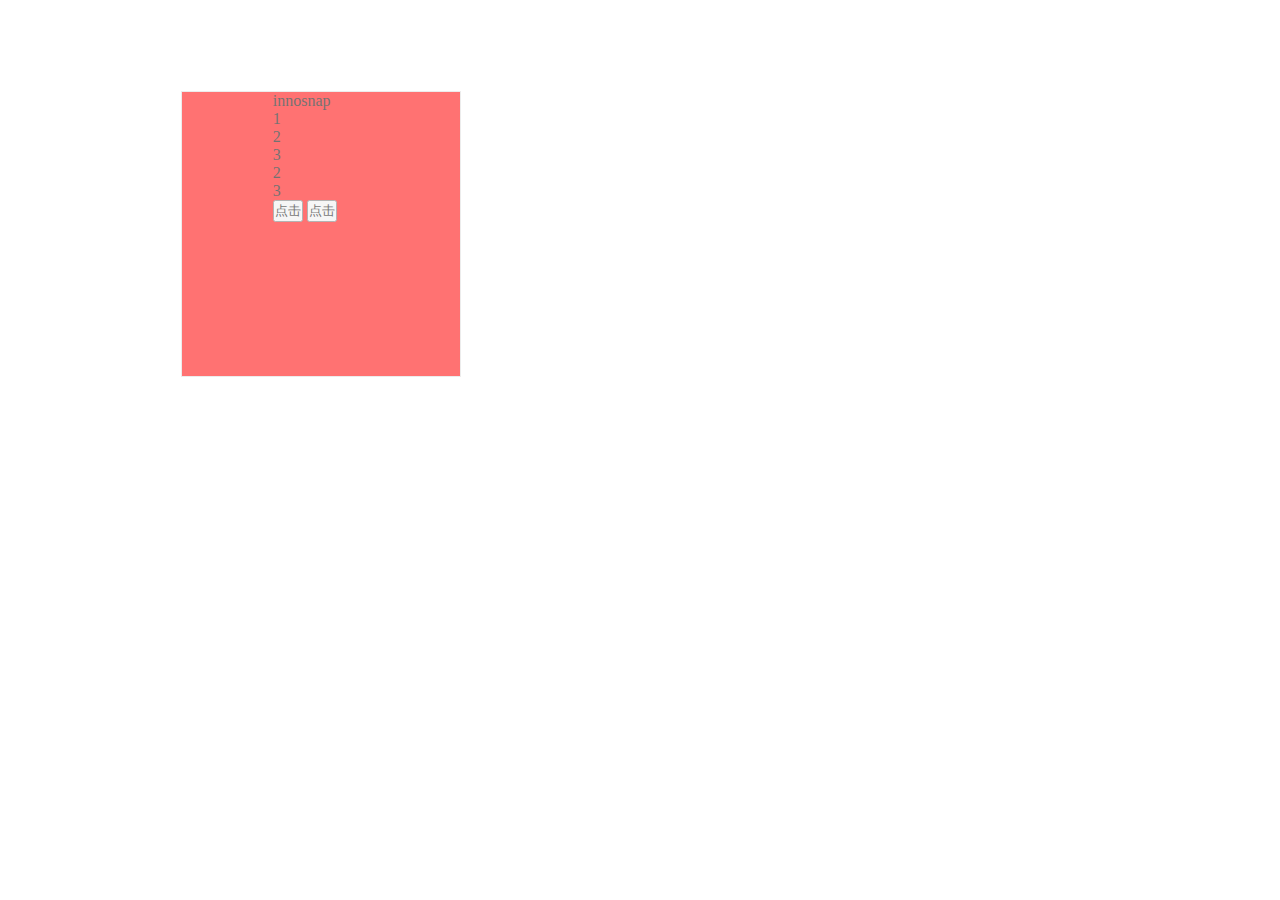
==== src/load/dom/effect/index.html @ 3807ad49 "fix events" ====
<!DOCTYPE html>
<html>
<head>
<meta charset="utf-8">
<title>effect-test</title>
<style type="text/css">
	
	*{
		margin:0;
		padding:0;
	}
	#oDiv{
		position:absolute;
		left:0px;
		top:0px;
		zoom:1;
		background:red;
		border:1px solid #ddd;
	}
</style>
<script type="text/javascript" src="../../load.js"></script>
</head>

<body>
	
	<div id="oDiv" style="">
		<p></p>
		<div class="header1"><span class="list" ></span><span class="list"><span></span></span> </div>
		<div class="header name"><span>innosnap</span></div>
		<div class="header"><span class="list"><span class="list"> <span></span></span></span></div>
		<p class="p1" name="wwasdpar"><span></span></p>
		<div class="header111 name"><span></span></div>
		<p class="p2" name="wwdpar">1</p>
		<p class="p3">2</p>
		<p class="p4">3</p>
		<div class="header111" ><span></span></div>
		<p class="p5">2</p>
		<p class="p6">3</p>
		<input id="b1" type="button" value="点击"/>
		<button id="b2" >点击</button>
	</div>
	
	<script>
		
		
		require.openDebug();
		require(['./effect','.../units/units','./jquery.easing.1.3.js'],function(animate,units,easing){
			
			var oDiv = document.getElementById('oDiv');
			
			units.extend(animate.jQueryEasing,easing);
			
			//console.log(animate.jQueryEasing);
			
			animate(oDiv,{
				'width':'200px',
				'height':'300px',
				'padding-left':'100px',
			//	'font-size':'50px',
			//	'fontSize':'			   15px',
				'left':'   100px',
				'top':'100px',
				'margin-left':'100px',
				'overflow':'hidden',
				'zoom':'1',	//chrome认识这个属性，额 写样式的时候加*
				'opacity':'0.5'
			},1000,'easeOutBounce',function(){alert('hha')})

		})
	</script>
</body>
</html>
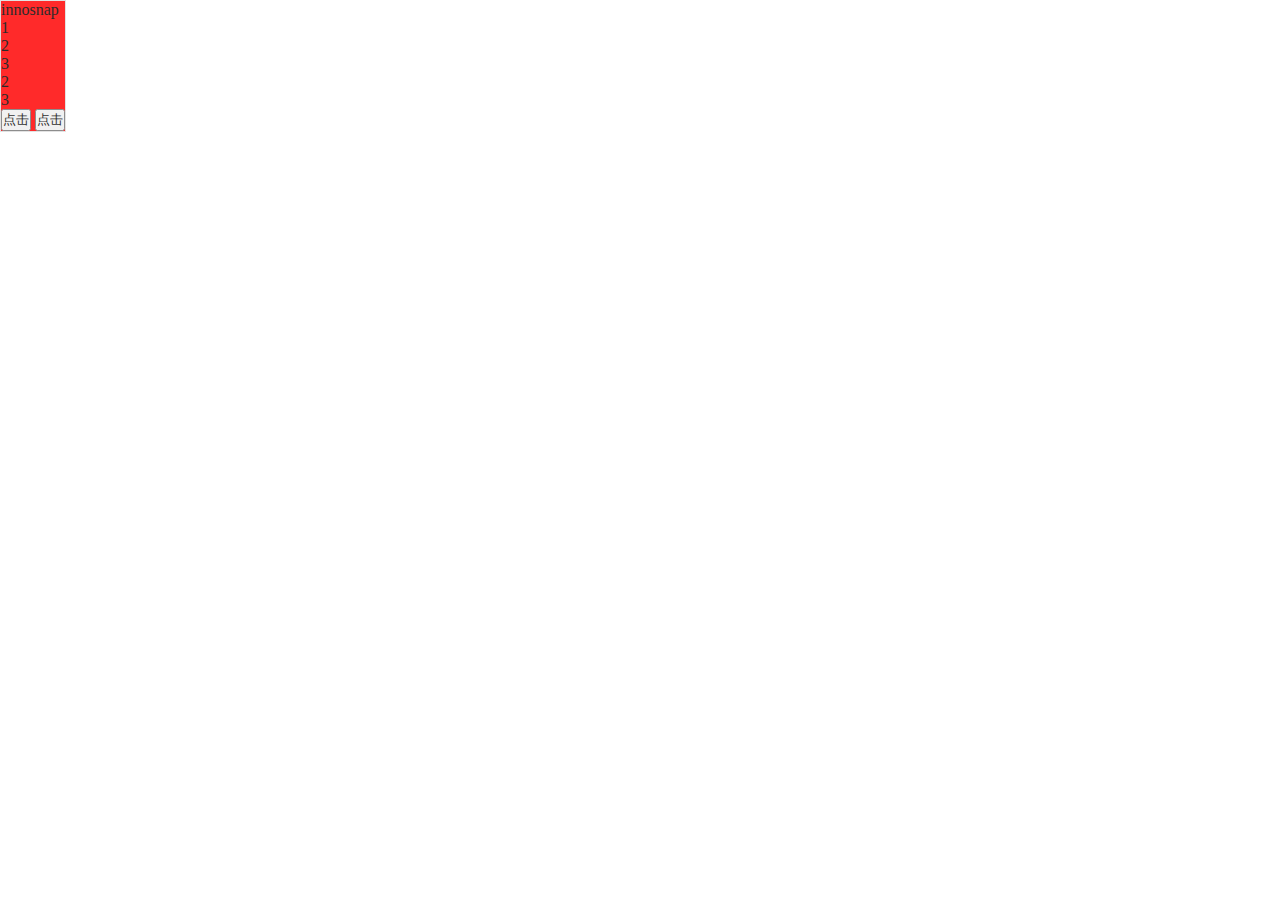
==== commit a5ad77f0: "fix data and animate queue" ====
--- a/src/load/dom/effect/index.html
+++ b/src/load/dom/effect/index.html
@@ -53,19 +53,26 @@
 			//console.log(animate.jQueryEasing);
 			
 			animate(oDiv,{
-				'width':'200px',
-				'height':'300px',
-				'padding-left':'100px',
+			//	'width':'200px',
+			//	'height':'300px',
+			//	'padding-left':'100px',
 			//	'font-size':'50px',
 			//	'fontSize':'			   15px',
-				'left':'   100px',
-				'top':'100px',
-				'margin-left':'100px',
-				'overflow':'hidden',
-				'zoom':'1',	//chrome认识这个属性，额 写样式的时候加*
+			//	'left':'   100px',
+			//	'top':'100px',
+			//	'margin-left':'100px',
+			//	'overflow':'hidden',
+			//	'zoom':'1',	//chrome认识这个属性，额 写样式的时候加*
 				'opacity':'0.5'
-			},1000,'easeOutBounce',function(){alert('hha')})
-
+			},2000,function(){})
+			
+			animate(oDiv,{
+				'opacity':'1'
+			},2000)
+			
+			animate(oDiv,{
+				'width':'1000px'
+			},2000)
 		})
 	</script>
 </body>
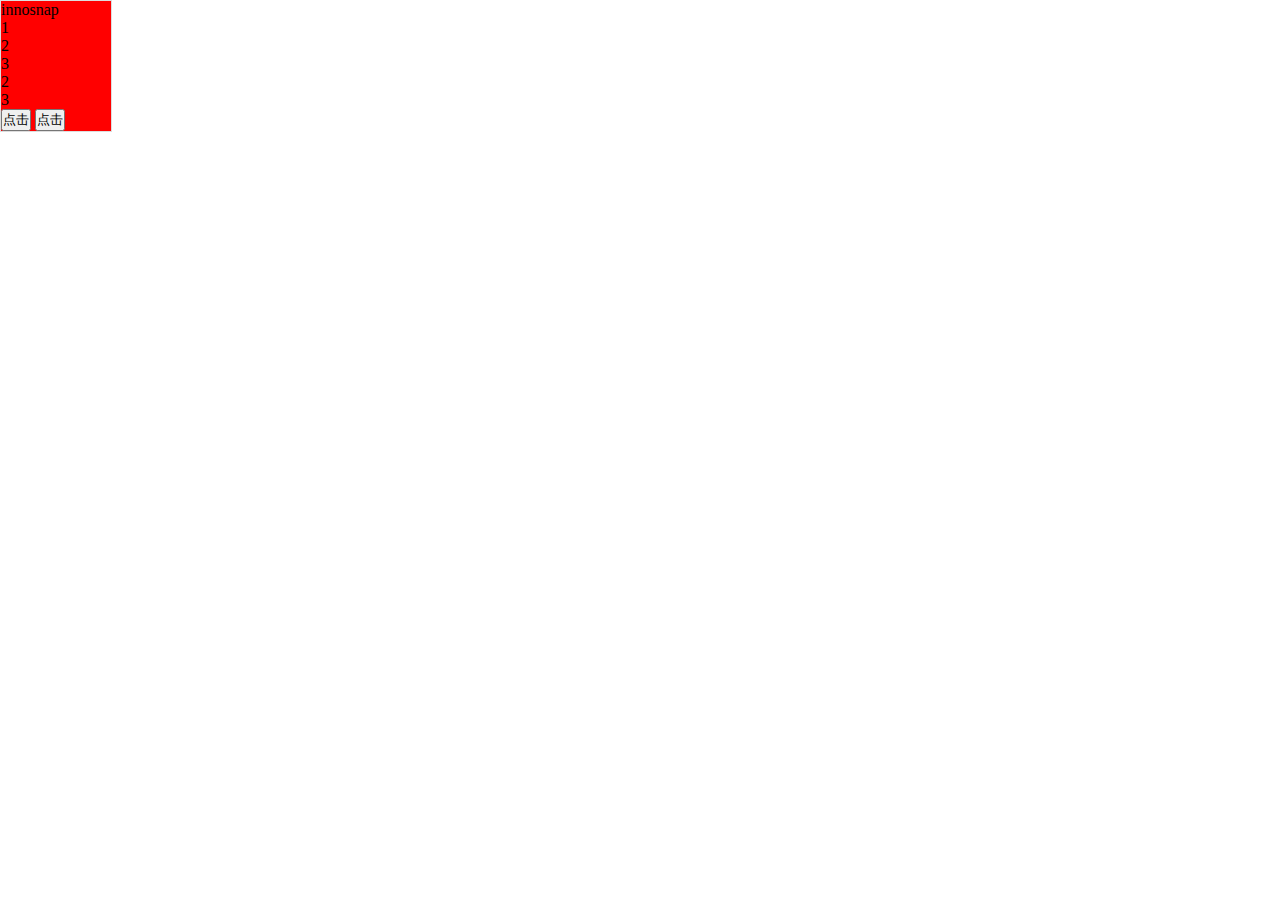
==== commit 4385ec24: "fix effect" ====
--- a/src/load/dom/effect/index.html
+++ b/src/load/dom/effect/index.html
@@ -53,7 +53,7 @@
 			//console.log(animate.jQueryEasing);
 			
 			animate(oDiv,{
-			//	'width':'200px',
+				'width':'200px'
 			//	'height':'300px',
 			//	'padding-left':'100px',
 			//	'font-size':'50px',
@@ -63,11 +63,11 @@
 			//	'margin-left':'100px',
 			//	'overflow':'hidden',
 			//	'zoom':'1',	//chrome认识这个属性，额 写样式的时候加*
-				'opacity':'0.5'
+			//	'opacity':'0.5'
 			},2000,function(){})
 			
 			animate(oDiv,{
-				'opacity':'1'
+				'width':'100px'
 			},2000)
 			
 			animate(oDiv,{
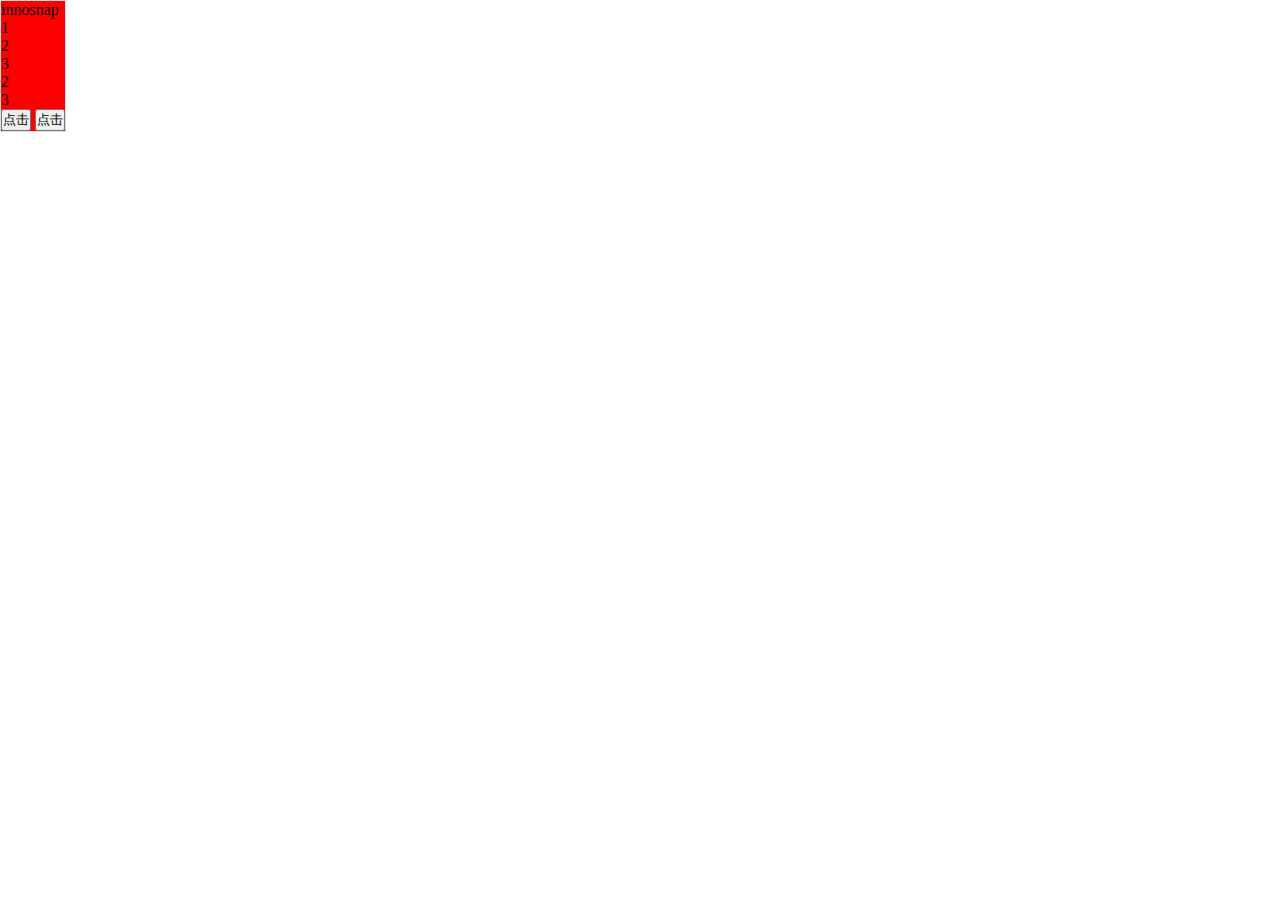
==== commit cea29669: "add color animate" ====
--- a/src/load/dom/effect/index.html
+++ b/src/load/dom/effect/index.html
@@ -14,7 +14,7 @@
 		left:0px;
 		top:0px;
 		zoom:1;
-		background:red;
+		background:#f00;
 		border:1px solid #ddd;
 	}
 </style>
@@ -42,18 +42,17 @@
 	
 	<script>
 		
-		
 		require.openDebug();
-		require(['./effect','.../units/units','./jquery.easing.1.3.js'],function(animate,units,easing){
+		require(['./effect','.../utils/utils','./jquery.easing.1.3.js'],function(animate,utils,easing){
 			
 			var oDiv = document.getElementById('oDiv');
 			
-			units.extend(animate.jQueryEasing,easing);
+			utils.extend(animate.jQueryEasing,easing);
 			
 			//console.log(animate.jQueryEasing);
 			
 			animate(oDiv,{
-				'width':'200px'
+				'background-color':'#00ff00'
 			//	'height':'300px',
 			//	'padding-left':'100px',
 			//	'font-size':'50px',
@@ -66,13 +65,13 @@
 			//	'opacity':'0.5'
 			},2000,function(){})
 			
-			animate(oDiv,{
-				'width':'100px'
-			},2000)
+		//	animate(oDiv,{
+		//		'width':'100px'
+		//	},2000)
 			
-			animate(oDiv,{
-				'width':'1000px'
-			},2000)
+		//	animate(oDiv,{
+		//		'width':'1000px'
+		//	},2000)
 		})
 	</script>
 </body>
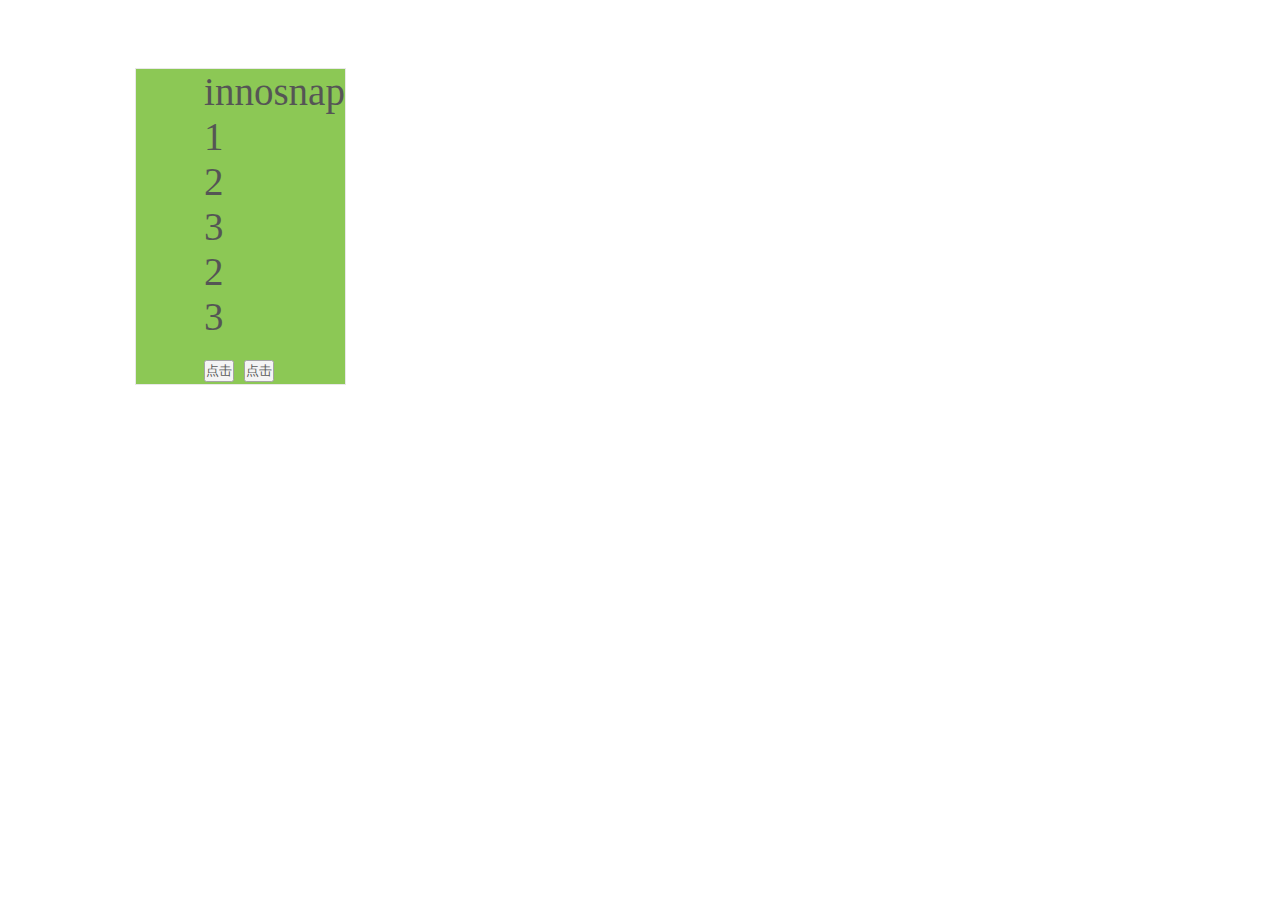
==== commit 90bc9810: "add animate color change" ====
--- a/src/load/dom/effect/index.html
+++ b/src/load/dom/effect/index.html
@@ -52,26 +52,25 @@
 			//console.log(animate.jQueryEasing);
 			
 			animate(oDiv,{
-				'background-color':'#00ff00'
-			//	'height':'300px',
-			//	'padding-left':'100px',
-			//	'font-size':'50px',
+				'background-color':'#00ff00',
+				'padding-left':'100px',
+				'font-size':'50px',
 			//	'fontSize':'			   15px',
-			//	'left':'   100px',
-			//	'top':'100px',
-			//	'margin-left':'100px',
-			//	'overflow':'hidden',
-			//	'zoom':'1',	//chrome认识这个属性，额 写样式的时候加*
-			//	'opacity':'0.5'
-			},2000,function(){})
+				'left':'   100px',
+				'top':'100px',
+				'margin-left':'100px',
+				'overflow':'hidden',
+				'zoom':'1',	//chrome认识这个属性，额 写样式的时候加*
+				'opacity':'0.5'
+			},1000,function(){})
 			
-		//	animate(oDiv,{
-		//		'width':'100px'
-		//	},2000)
+			animate(oDiv,{
+				'width':'100px'
+			},2000)
 			
-		//	animate(oDiv,{
-		//		'width':'1000px'
-		//	},2000)
+			animate(oDiv,{
+				'width':'1000px'
+			},2000)
 		})
 	</script>
 </body>
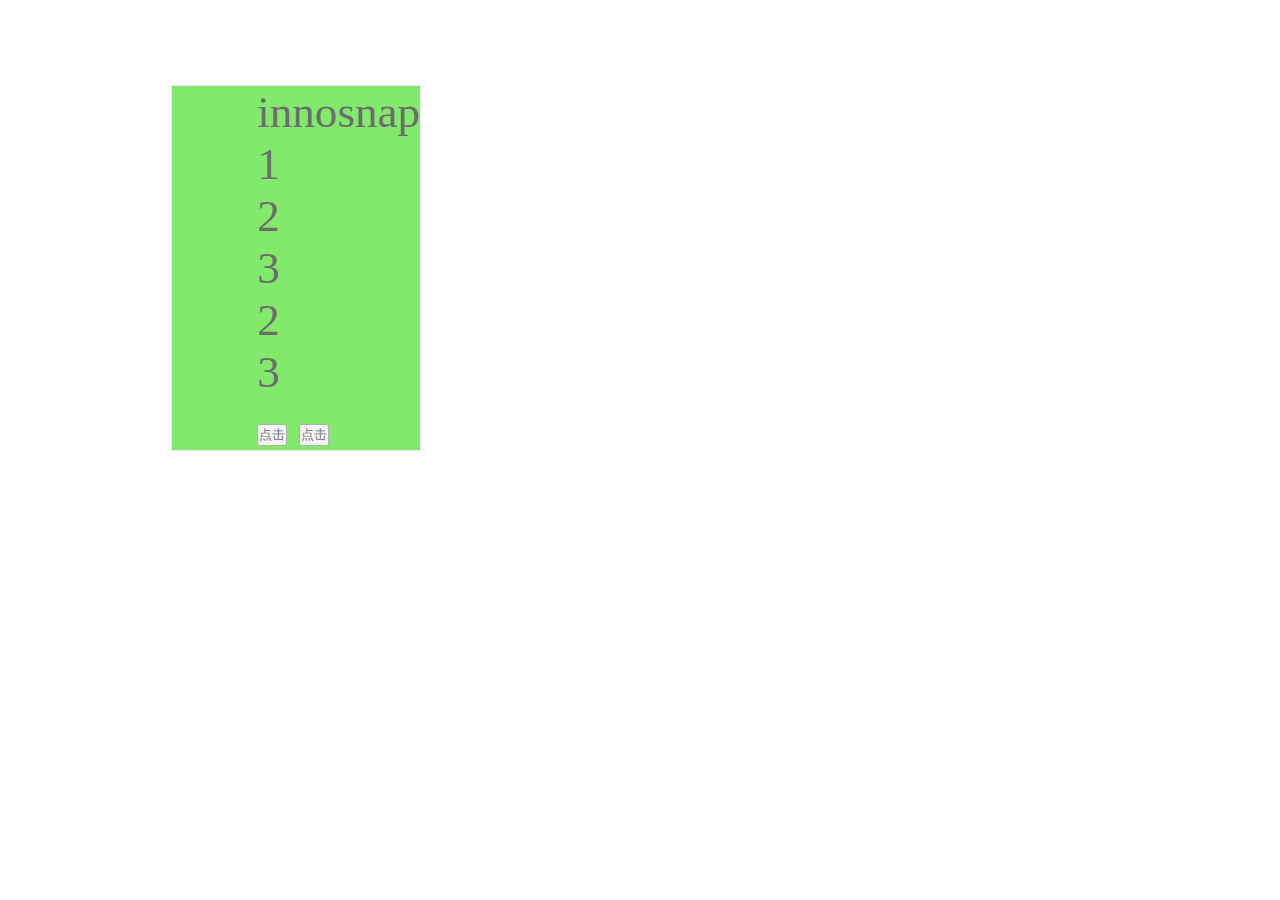
==== commit d0847acf: "del Jquery" ====
--- a/src/load/dom/effect/index.html
+++ b/src/load/dom/effect/index.html
@@ -62,15 +62,18 @@
 				'overflow':'hidden',
 				'zoom':'1',	//chrome认识这个属性，额 写样式的时候加*
 				'opacity':'0.5'
-			},1000,function(){})
+			},1000,'easeOutBounce',function(){})
 			
 			animate(oDiv,{
-				'width':'100px'
-			},2000)
+				'width':'100px',
+				'color':'#ff0f0f'
+			},2000,'easeInOutBounce')
 			
 			animate(oDiv,{
-				'width':'1000px'
-			},2000)
+				'width':'1000px',
+				'color':'#0f0f00'
+			},2000,'easeOutElastic')
+			
 		})
 	</script>
 </body>
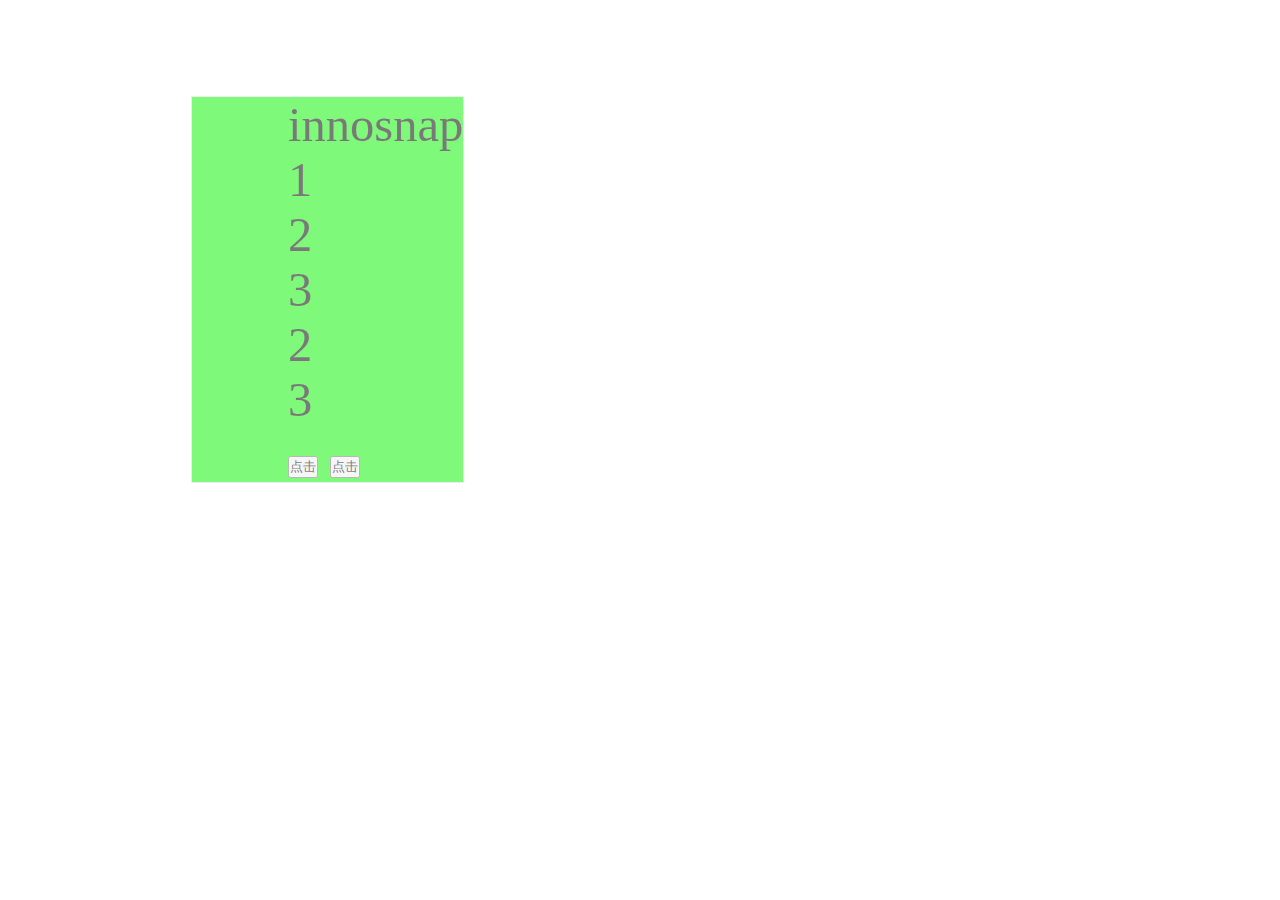
==== commit 6e7e27d3: "test" ====
--- a/src/load/dom/effect/index.html
+++ b/src/load/dom/effect/index.html
@@ -62,17 +62,19 @@
 				'overflow':'hidden',
 				'zoom':'1',	//chrome认识这个属性，额 写样式的时候加*
 				'opacity':'0.5'
-			},1000,'easeOutBounce',function(){})
+			},1000,'easeInOutExpo',function(){})
 			
+			/**
 			animate(oDiv,{
 				'width':'100px',
 				'color':'#ff0f0f'
-			},2000,'easeInOutBounce')
+			},2000,'easeInOutExpo')
 			
 			animate(oDiv,{
 				'width':'1000px',
 				'color':'#0f0f00'
-			},2000,'easeOutElastic')
+			},2000,'easeInOutExpo')
+			**/
 			
 		})
 	</script>
